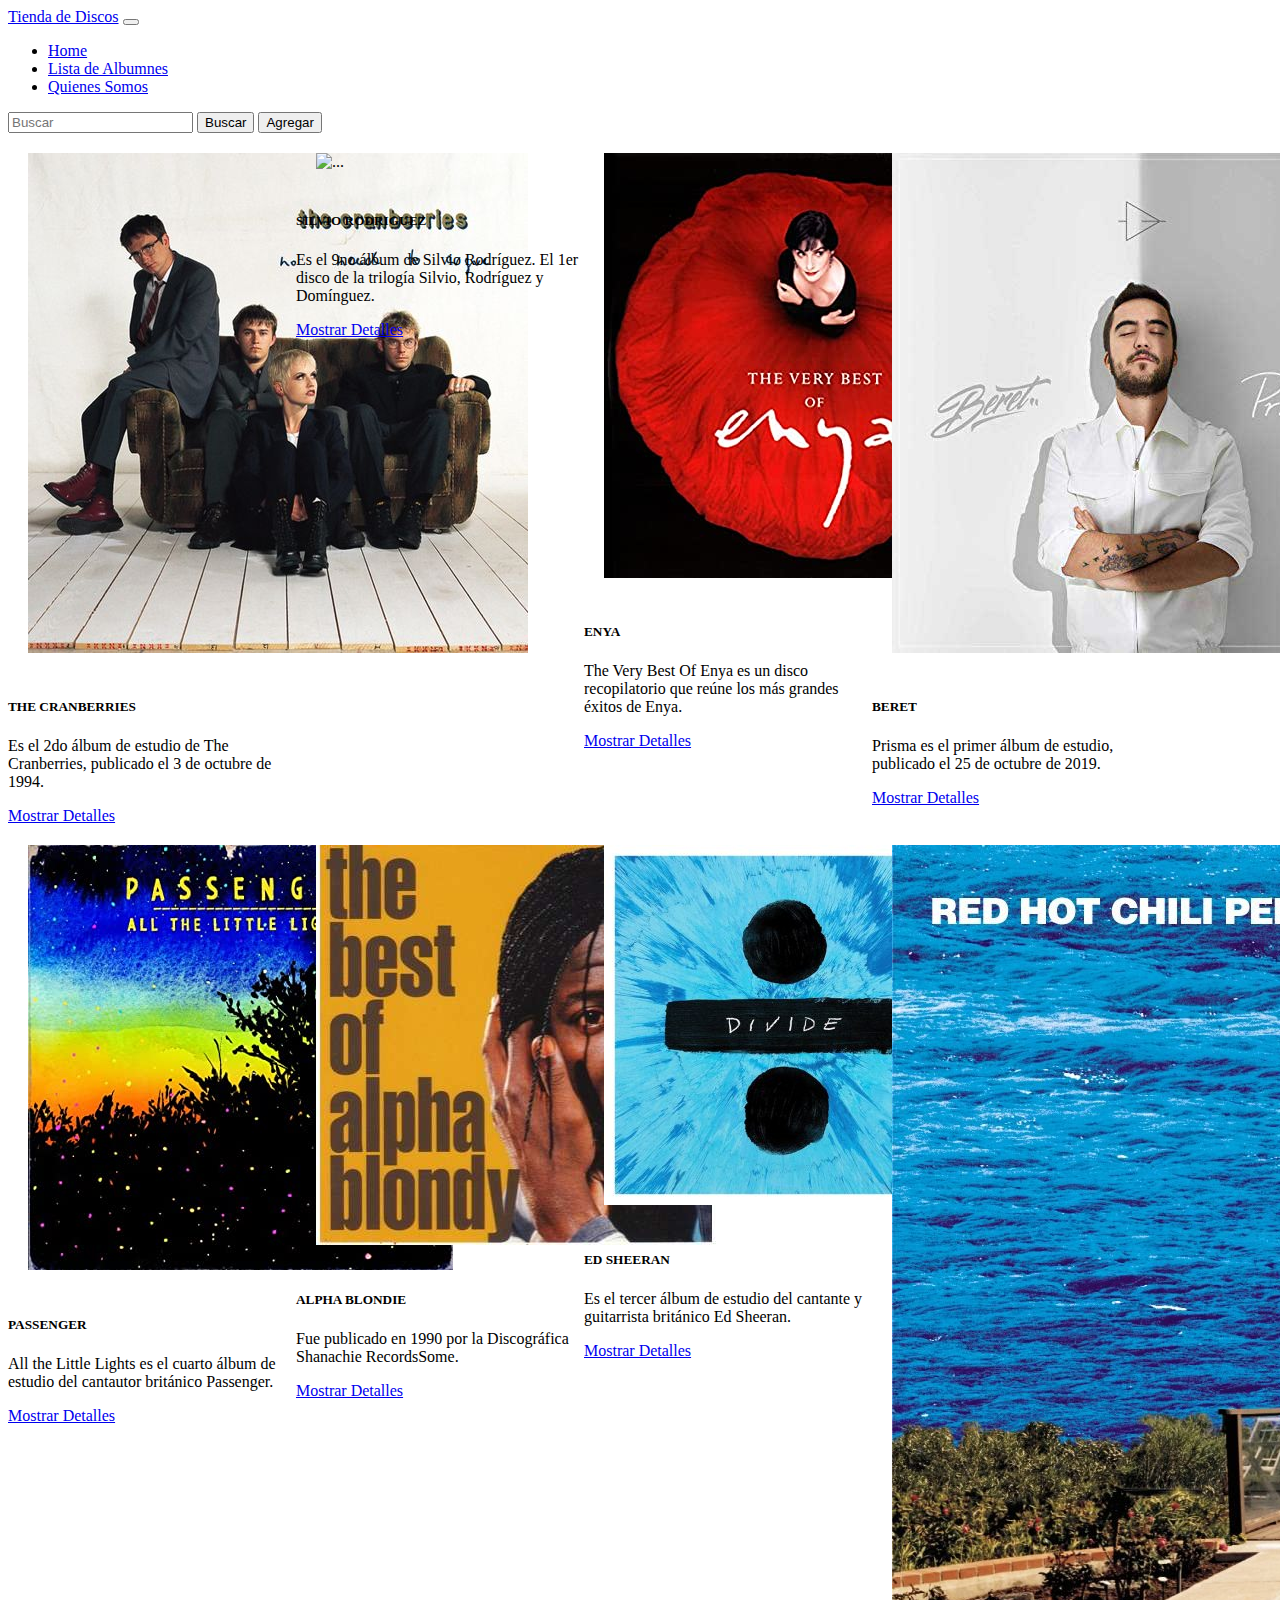
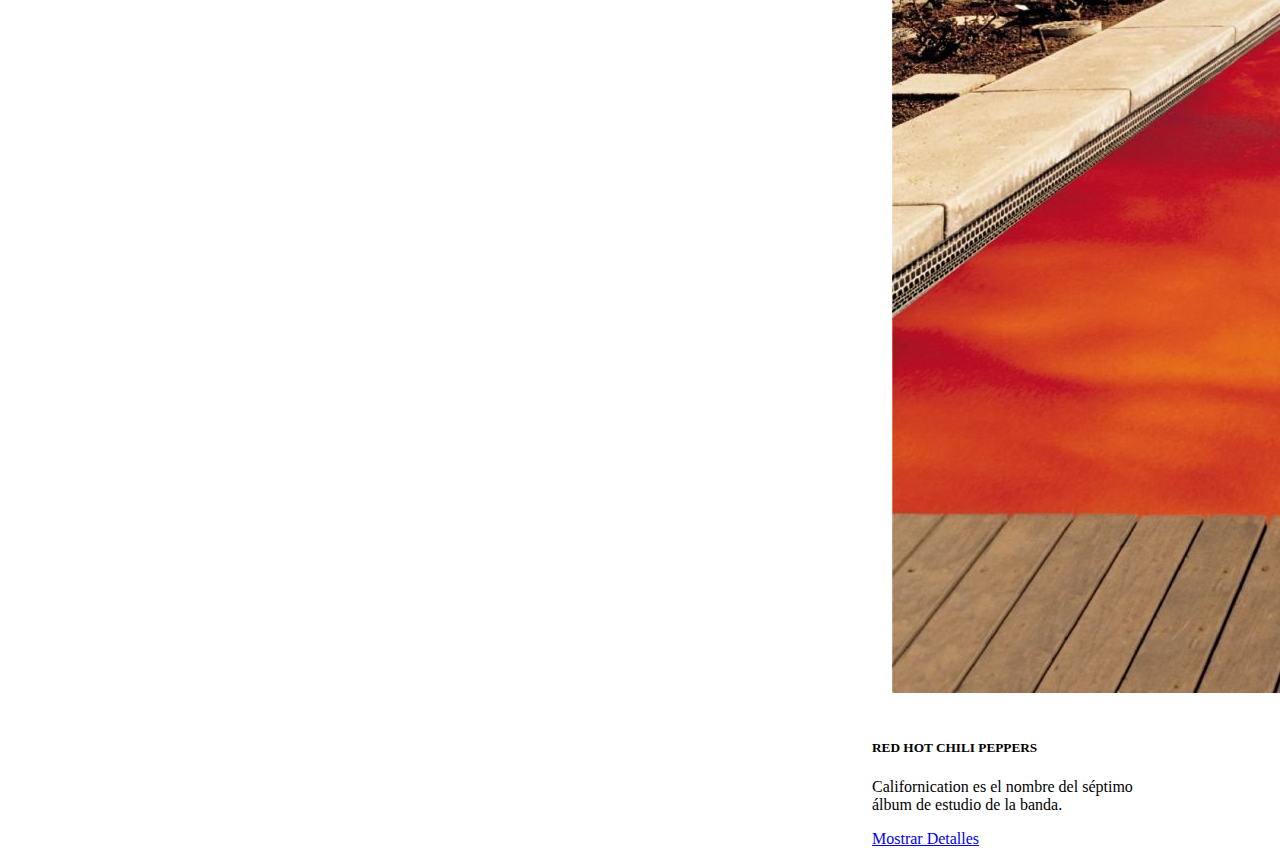
==== index.html @ b5075922 "yap" ====
<!DOCTYPE html>
<html lang="en">
<head>
    <meta charset="UTF-8">
    <meta http-equiv="X-UA-Compatible" content="IE=edge">
    <meta name="viewport" content="width=device-width, initial-scale=1.0">
    <title>Document</title>
    <link rel="stylesheet" href="./styles/styles.css">
    <link href="https://cdn.jsdelivr.net/npm/bootstrap@5.1.3/dist/css/bootstrap.min.css" rel="stylesheet" integrity="sha384-1BmE4kWBq78iYhFldvKuhfTAU6auU8tT94WrHftjDbrCEXSU1oBoqyl2QvZ6jIW3" crossorigin="anonymous">
    <script src="https://cdn.jsdelivr.net/npm/bootstrap@5.1.3/dist/js/bootstrap.bundle.min.js" integrity="sha384-ka7Sk0Gln4gmtz2MlQnikT1wXgYsOg+OMhuP+IlRH9sENBO0LRn5q+8nbTov4+1p" crossorigin="anonymous"></script>
</head>
<body>
    <div class="container">
        <nav class="navbar navbar-expand-lg navbar-dark bg-dark">
            <div class="container-fluid">
              <a class="navbar-brand" href="#">Tienda de Discos</a>
              <button class="navbar-toggler" type="button" data-bs-toggle="collapse" data-bs-target="#navbarSupportedContent" aria-controls="navbarSupportedContent" aria-expanded="false" aria-label="Toggle navigation">
                <span class="navbar-toggler-icon"></span>
              </button>
              <div class="collapse navbar-collapse" id="navbarSupportedContent">
                <ul class="navbar-nav me-auto mb-2 mb-lg-0">
                  <li class="nav-item">
                    <a class="nav-link active" aria-current="page" href="#">Home</a>
                  </li>
                  <li class="nav-item">
                    <a class="nav-link" href="#">Lista de Albumnes</a>
                  </li>
                  <li class="nav-item">
                    <a class="nav-link" href="#" id="navbarDropdown" role="button" data-bs-toggle="dropdown" aria-expanded="false">
                      Quienes Somos
                    </a>
                    <!--<ul class="dropdown-menu" aria-labelledby="navbarDropdown">
                      <li><a class="dropdown-item" href="#">Action</a></li>
                      <li><a class="dropdown-item" href="#">Another action</a></li>
                      <li><hr class="dropdown-divider"></li>
                      <li><a class="dropdown-item" href="#">Something else here</a></li>
                    </ul>-->
                  </li>
                </ul>
                <form class="d-flex">
                  <input class="form-control me-2" type="search" placeholder="Buscar" aria-label="Search">
                  <button class="btn btn-outline-success" type="submit">Buscar</button>
                  <button class="btn btn-outline-success" type="submit">Agregar</button>
                </form>
              </div>
            </div>
        </nav>

        <div class="container-cards">
        <div class="card" style="width: 18rem;">
            <img src="./img/cranberries1.jpg" class="card-img-top" alt="...">
            <div class="card-body">
              <h5 class="card-title">THE CRANBERRIES</h5>
              <p class="card-text">Es el 2do álbum de estudio de The Cranberries, publicado el 3 de octubre de 1994.</p>
              <a href="disco1.html" class="btn btn-primary">Mostrar Detalles</a>
            </div>
          </div>

          <div class="card" style="width: 18rem;">
            <img src="./img/silvio2.jpg" class="card-img-top" alt="...">
            <div class="card-body">
              <h5 class="card-title">SILVIO RODRIGUEZ</h5>
              <p class="card-text">Es el 9no álbum de Silvio Rodríguez. El 1er disco de la trilogía Silvio, Rodríguez y Domínguez.</p>
              <a href="disco2.html" class="btn btn-primary">Mostrar Detalles</a>
            </div>
          </div>


          <div class="card" style="width: 18rem;">
            <img src="./img/enya3.jpg" class="card-img-top" alt="...">
            <div class="card-body">
              <h5 class="card-title">ENYA</h5>
              <p class="card-text">The Very Best Of Enya es un disco recopilatorio que reúne los más grandes éxitos de Enya.</p>
              <a href="disco3.html" class="btn btn-primary">Mostrar Detalles</a>
            </div>
          </div>

          <div class="card" style="width: 18rem;">
            <img src="./img/prisma4.jpg" class="card-img-top" alt="...">
            <div class="card-body">
              <h5 class="card-title">BERET</h5>
              <p class="card-text">Prisma es el primer álbum de estudio, publicado el 25 de octubre de 2019.</p>
              <a href="disco4.html" class="btn btn-primary">Mostrar Detalles</a>
            </div>
          </div>
        </div>
<div class="container-cards">
        <div class="card" style="width: 18rem;">
            <img src="./img/passenger5.jpg" class="card-img-top" alt="...">
            <div class="card-body">
              <h5 class="card-title">PASSENGER</h5>
              <p class="card-text">All the Little Lights es el cuarto álbum de estudio del cantautor británico Passenger.</p>
              <a href="disco5.html" class="btn btn-primary">Mostrar Detalles</a>
            </div>
          </div>

          <div class="card" style="width: 18rem;">
            <img src="./img/alpha6.jpg" class="card-img-top" alt="...">
            <div class="card-body">
              <h5 class="card-title">ALPHA BLONDIE</h5>
              <p class="card-text">Fue publicado en 1990 por la Discográfica Shanachie RecordsSome.</p>
              <a href="disco6.html" class="btn btn-primary">Mostrar Detalles</a>
            </div>
          </div>


          <div class="card" style="width: 18rem;">
            <img src="./img/sheeran7.jpg" class="card-img-top" alt="...">
            <div class="card-body">
              <h5 class="card-title">ED SHEERAN</h5>
              <p class="card-text">Es el tercer álbum de estudio del cantante y guitarrista británico Ed Sheeran.</p>
              <a href="disco7.html" class="btn btn-primary">Mostrar Detalles</a>
            </div>
          </div>

          <div class="card" style="width: 18rem;">
            <img src="./img/redhot8.jpg" class="card-img-top" alt="...">
            <div class="card-body">
              <h5 class="card-title">RED HOT CHILI PEPPERS</h5>
              <p class="card-text">Californication es el nombre del séptimo álbum de estudio de la banda.</p>
              <a href="disco8.html" class="btn btn-primary">Mostrar Detalles</a>
            </div>
          </div>
        </div>

        
    </div>    
</body>
</html>
---- styles/styles.css ----
.container-cards{
    display: flex;
}

.card-img, .card-img-top {
    padding: 20px;
}
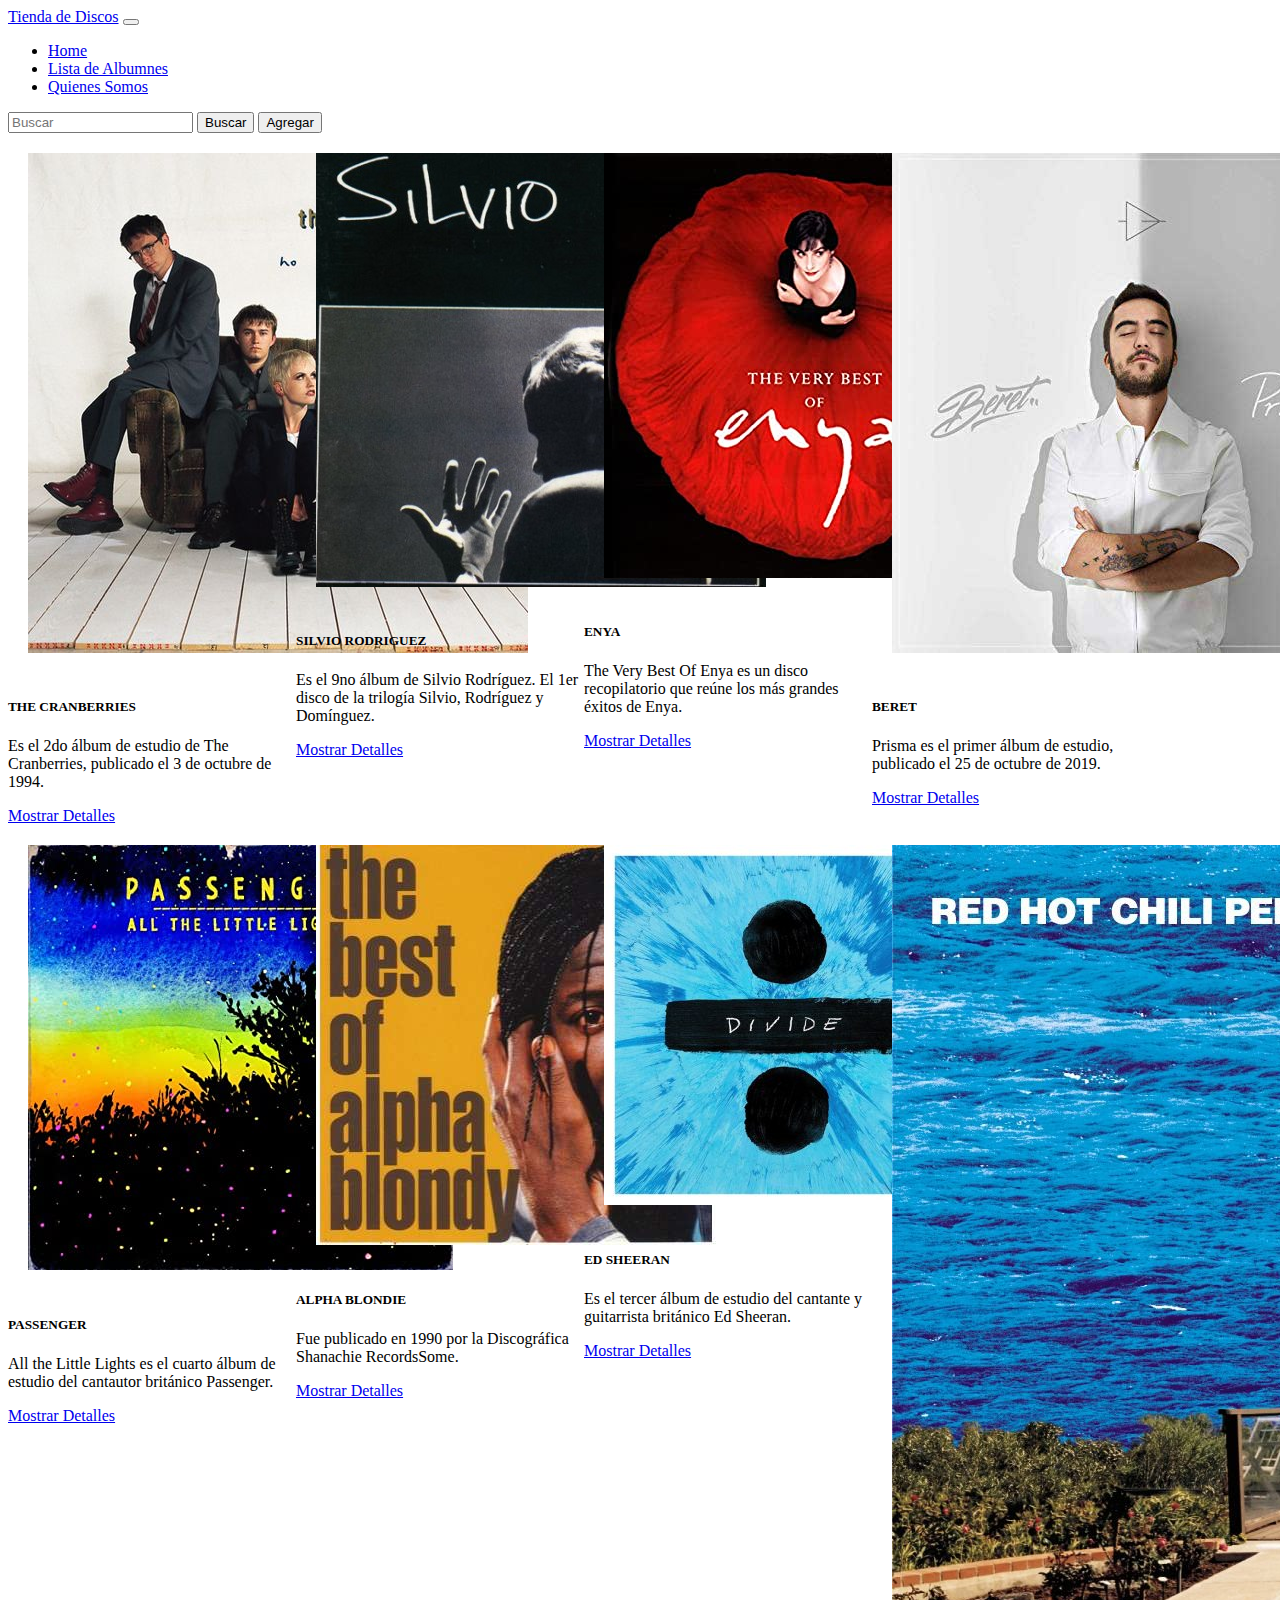
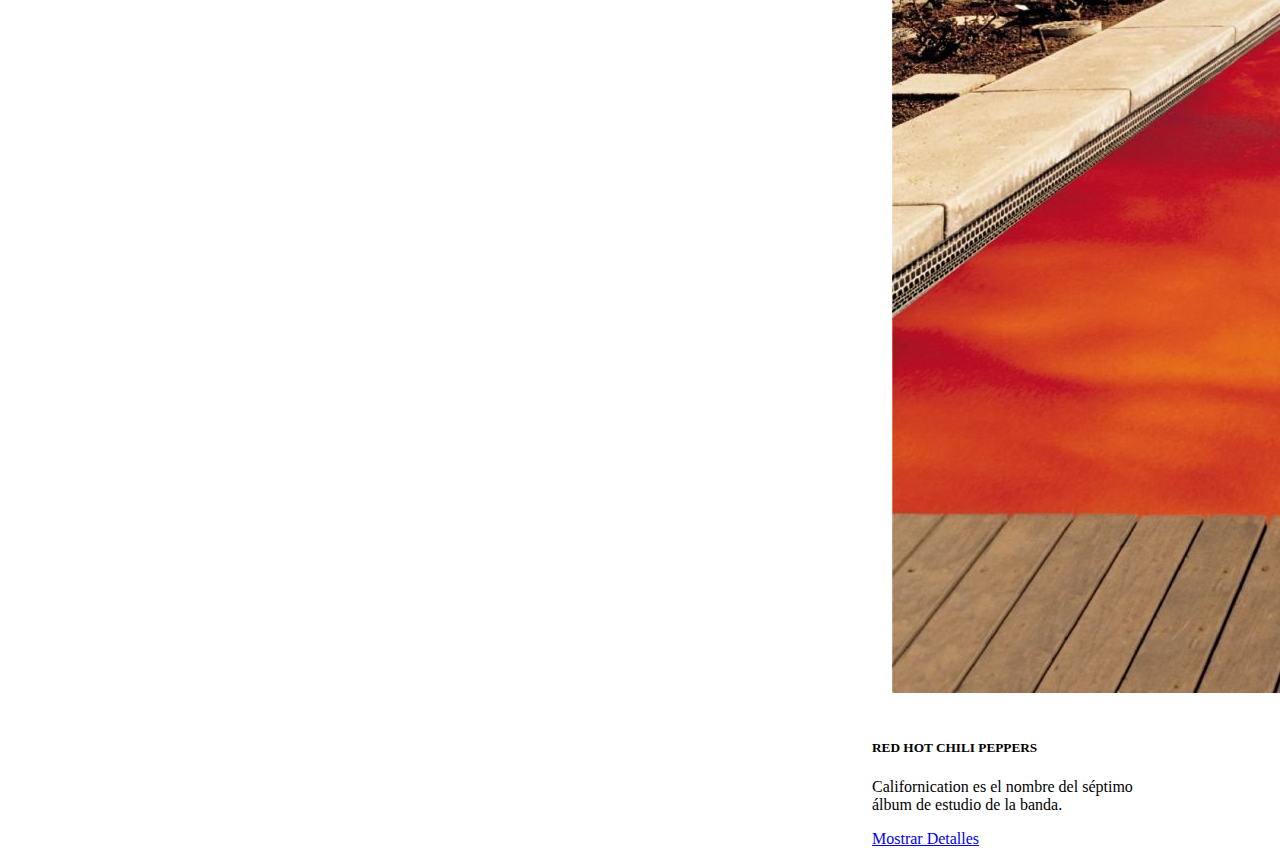
==== commit ea1a2d14: "avance" ====
--- a/index.html
+++ b/index.html
@@ -57,7 +57,7 @@
           </div>
 
           <div class="card" style="width: 18rem;">
-            <img src="./img/silvio2.jpg" class="card-img-top" alt="...">
+            <img src="./img/Silvio2.jpg" class="card-img-top" alt="...">
             <div class="card-body">
               <h5 class="card-title">SILVIO RODRIGUEZ</h5>
               <p class="card-text">Es el 9no álbum de Silvio Rodríguez. El 1er disco de la trilogía Silvio, Rodríguez y Domínguez.</p>
